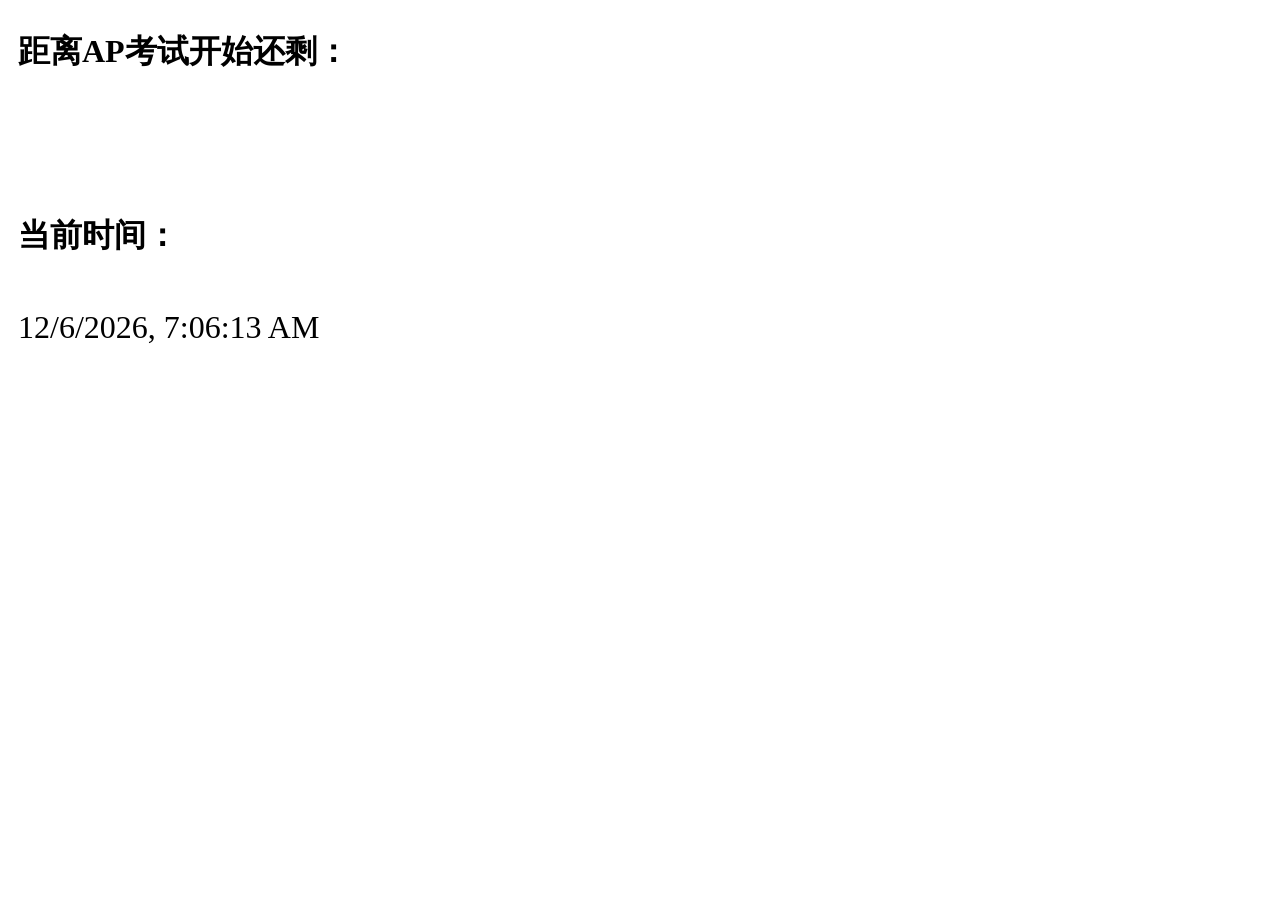
==== ap_timer.html @ 53c781e7 "New Version of FIle Control" ====
<!DOCTYPE html>
<html>

    <head>
        <meta charset="UTF-8">
        <meta name="viewport"
            content="width=device-width, initial-scale=0.8, minimum-scale=0.5, maximum-scale=2.0, user-scalable=1">
        <title>倒计时</title>
        <style>
            .shows {
                width: 500px;
                height: 60px;
                font-size: 32px;
                padding-left: 10px;
                line-height: 60px;
            }

            h1 {
                width: 500px;
                height: 60px;
                line-height: 60px;
                padding-left: 10px;
            }
        </style>
    </head>

    <body>
            <h1 id="title">距离AP考试开始还剩：</h1>
            <p id="timeShow" class="shows"> </p>
            <h1>当前时间：</h1>
            <p id="timeNow" class="shows"> </p>


        <script>
            var timeshow = document.getElementById("timeShow");
            var timenow = document.getElementById("timeNow");
            function timeDiff(d1) {
                var dateBegin = new Date();
                var dateEnd = new Date(d1);
                var dateDiff = dateEnd.getTime() - dateBegin.getTime();
                var dayDiff = Math.floor(dateDiff / (24 * 3600 * 1000));
                var leave1 = dateDiff % (24 * 3600 * 1000);
                var hours = Math.floor(leave1 / (3600 * 1000));
                var leave2 = leave1 % (3600 * 1000);
                var minutes = Math.floor(leave2 / (60 * 1000))
                var leave3 = leave2 % (60 * 1000)
                var seconds = Math.ceil(leave3 / 1000)
                //return dayDiff < 0 ? "预定时间已到！" : dayDiff + "天 " + hours + "小时 " + minutes + "分钟 " + seconds + "秒";
                return dayDiff < 0 ? "预定时间已到！" : dayDiff + "天 " + hours + "小时";
            }

            setInterval(function () {
                time = new Date();
                timenow.innerHTML = time.toLocaleString();
                timeshowtimeshow.innerHTML = timeDiff("2025-05-05 09:00:00");
            }, 1000)
        </script>
    </body>

</html>
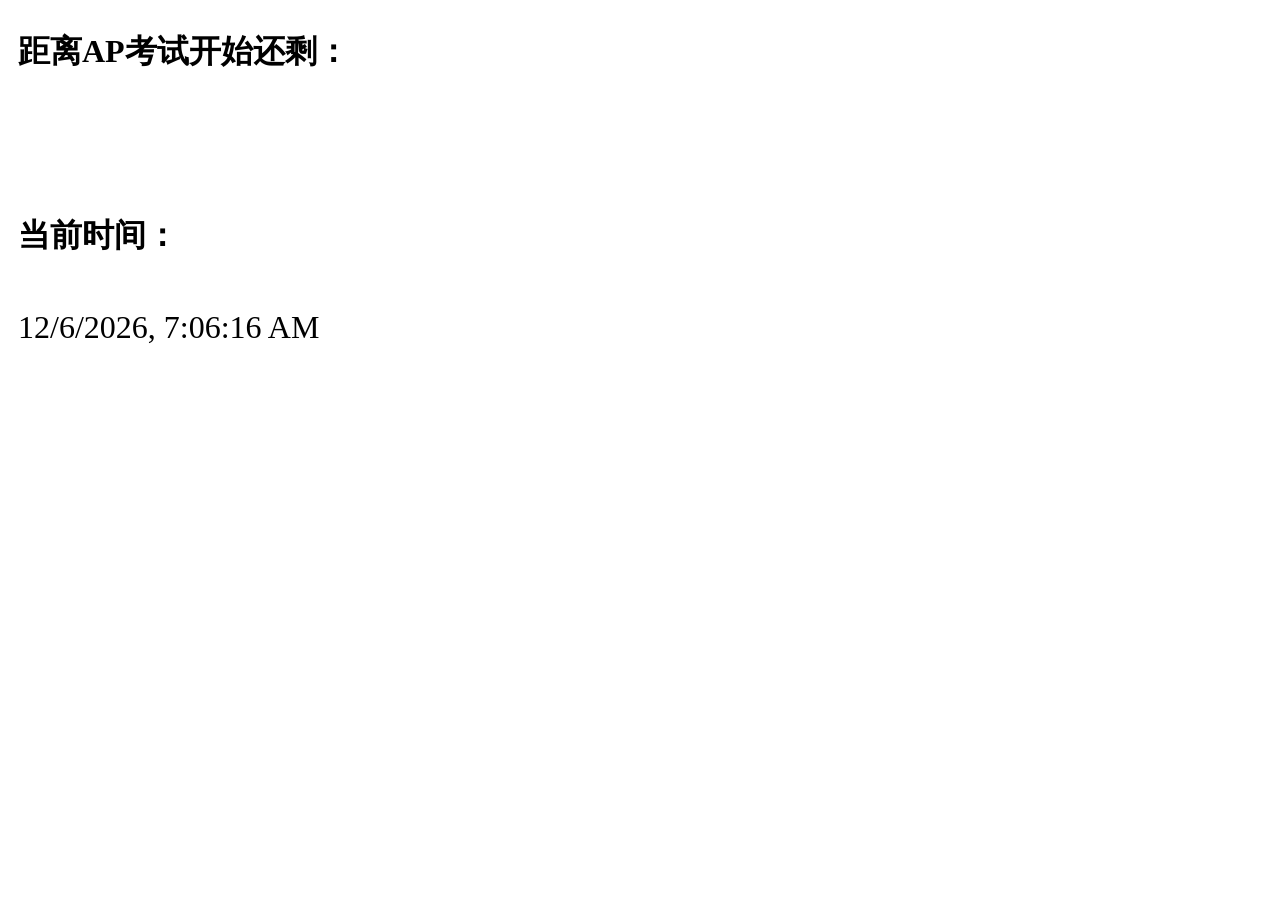
==== commit 149ced79: "ap timer v0.9.1" ====
--- a/ap_timer.html
+++ b/ap_timer.html
@@ -53,7 +53,7 @@
                 time = new Date();
                 timenow.innerHTML = time.toLocaleString();
                 timeshowtimeshow.innerHTML = timeDiff("2025-05-05 09:00:00");
-            }, 1000)
+            }, 100)
         </script>
     </body>
 
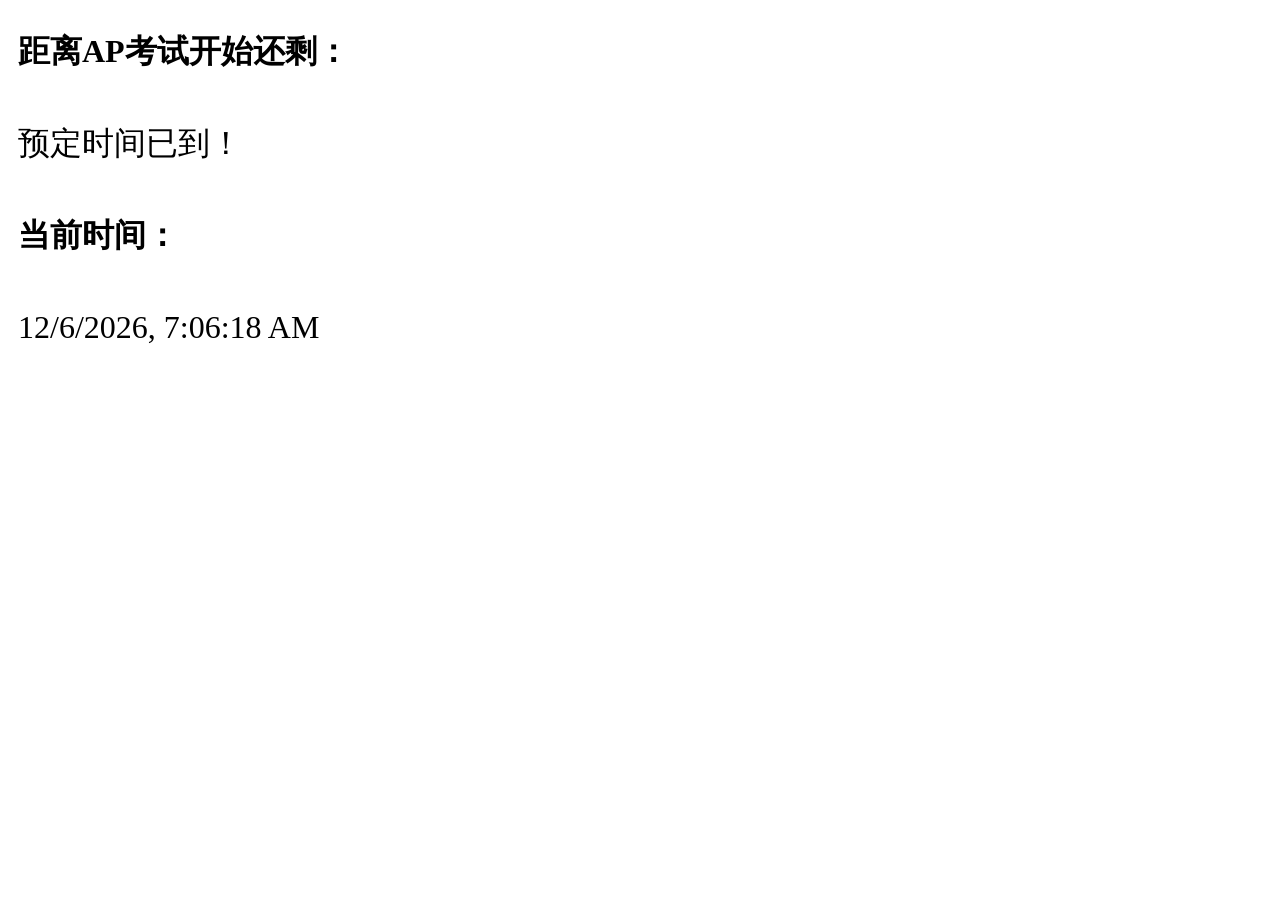
==== commit 69311b1d: "bug resolved" ====
--- a/ap_timer.html
+++ b/ap_timer.html
@@ -52,7 +52,7 @@
             setInterval(function () {
                 time = new Date();
                 timenow.innerHTML = time.toLocaleString();
-                timeshowtimeshow.innerHTML = timeDiff("2025-05-05 09:00:00");
+                timeshow.innerHTML = timeDiff("2025-05-05 09:00:00");
             }, 100)
         </script>
     </body>
